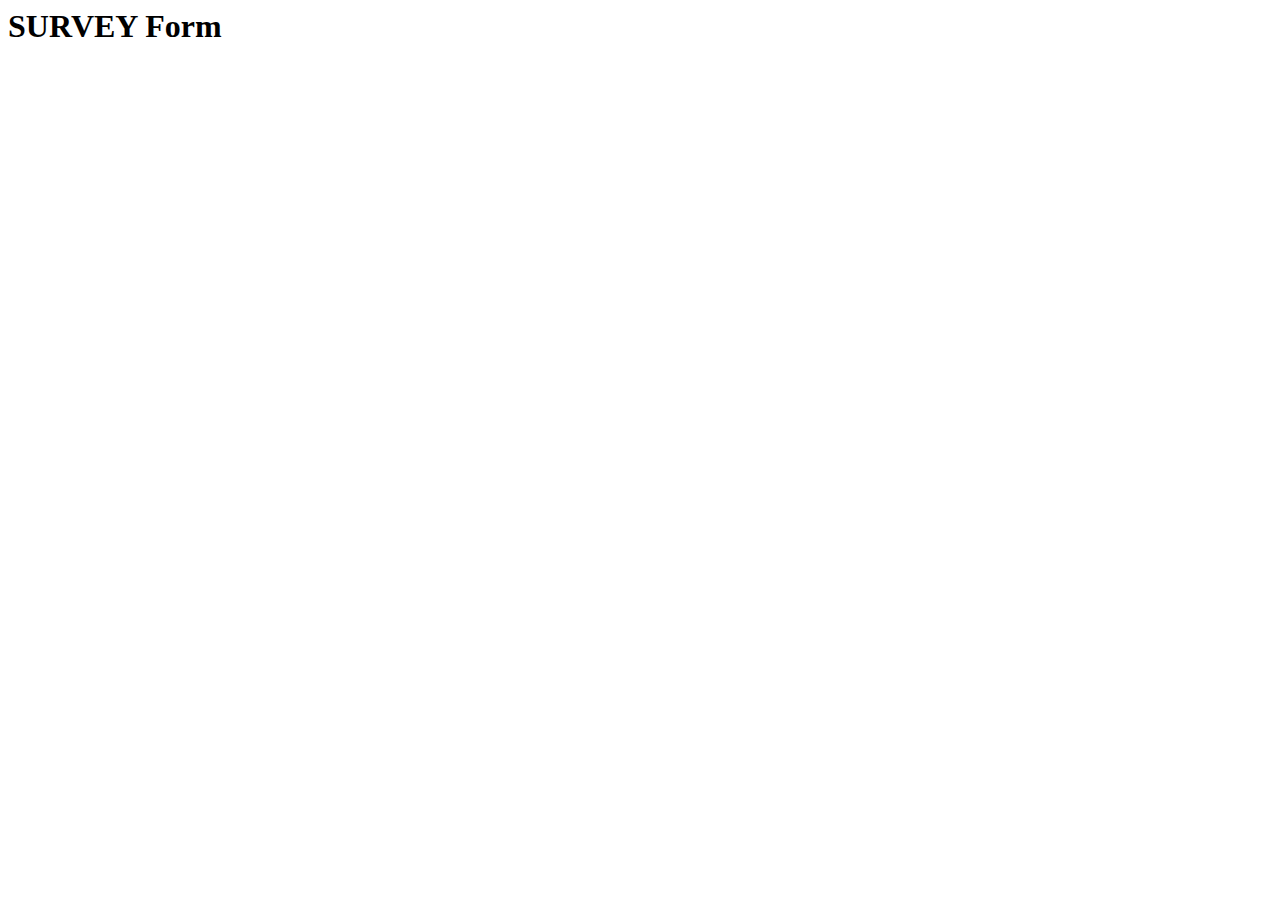
==== survey.html @ dff7d725 "createdsurveyformhtml" ====
<html lang="en">
<head>
    <meta charset="UTF-8">
    <meta http-equiv="X-UA-Compatible" content="IE=edge">
    <meta name="viewport" content="width=device-width, initial-scale=1.0">
    <title>Document</title>
</head>
<body>
    <H1>SURVEY Form</H1>
</body>
</html>
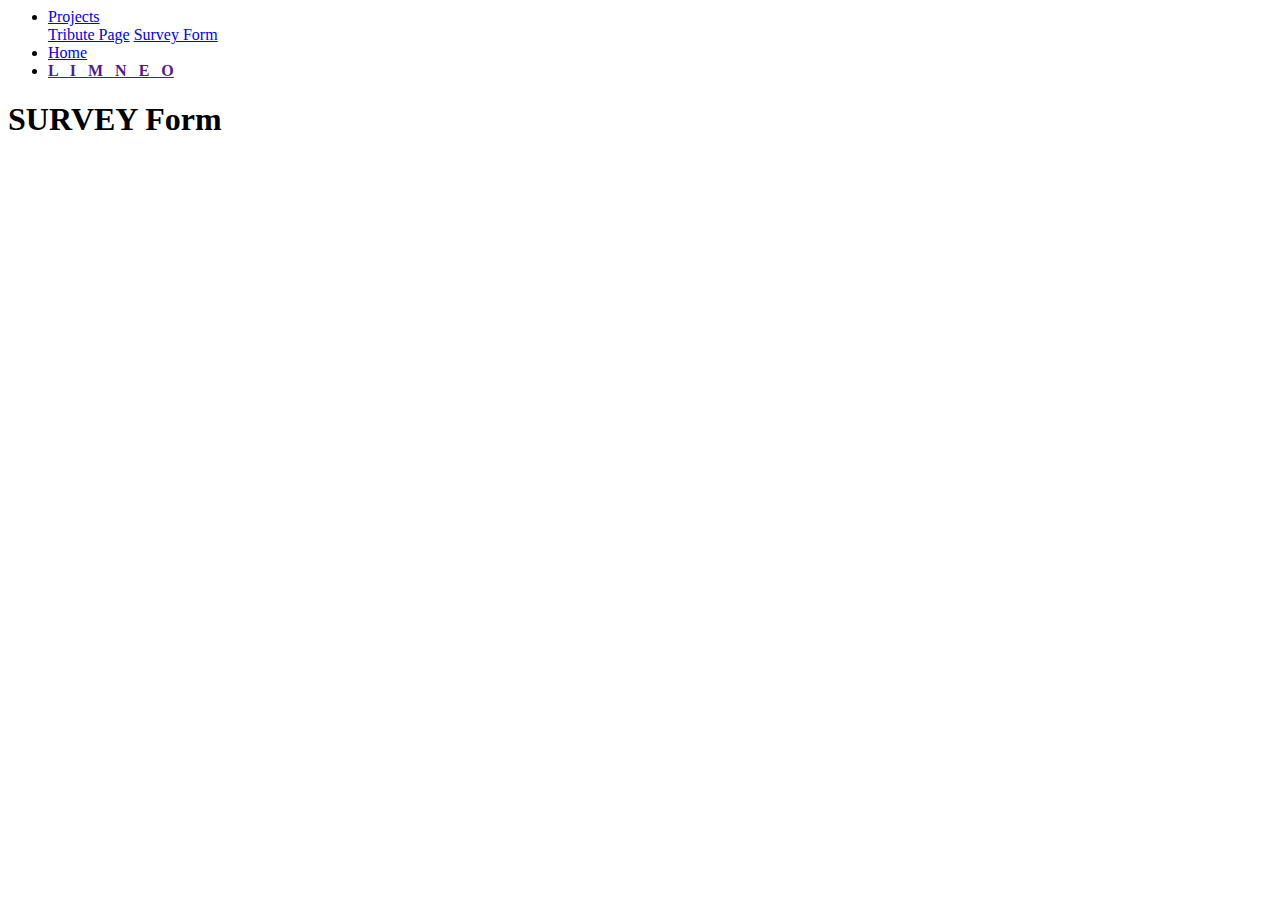
==== commit 7545a34c: "navbarforsurveyform" ====
--- a/survey.html
+++ b/survey.html
@@ -6,6 +6,19 @@
     <title>Document</title>
 </head>
 <body>
+    <div class="topnav">
+        <ul>
+            <li class="dropdown">
+              <a href="javascript:void(0)" class="dropbtn">Projects</a>
+              <div class="dropdown-content">
+                <a href="/frontend/tribute.html">Tribute Page</a>
+                <a href="/frontend/survey.html">Survey Form</a>
+              </div>
+            </li>
+            <li><a href="/frontend/index.html">Home</a></li>
+            <li class="nick"><a href=""><B>L &nbsp I &nbsp M &nbsp N &nbsp E &nbsp O</B></a></li>
+        </ul>
+    </div>
     <H1>SURVEY Form</H1>
 </body>
 </html>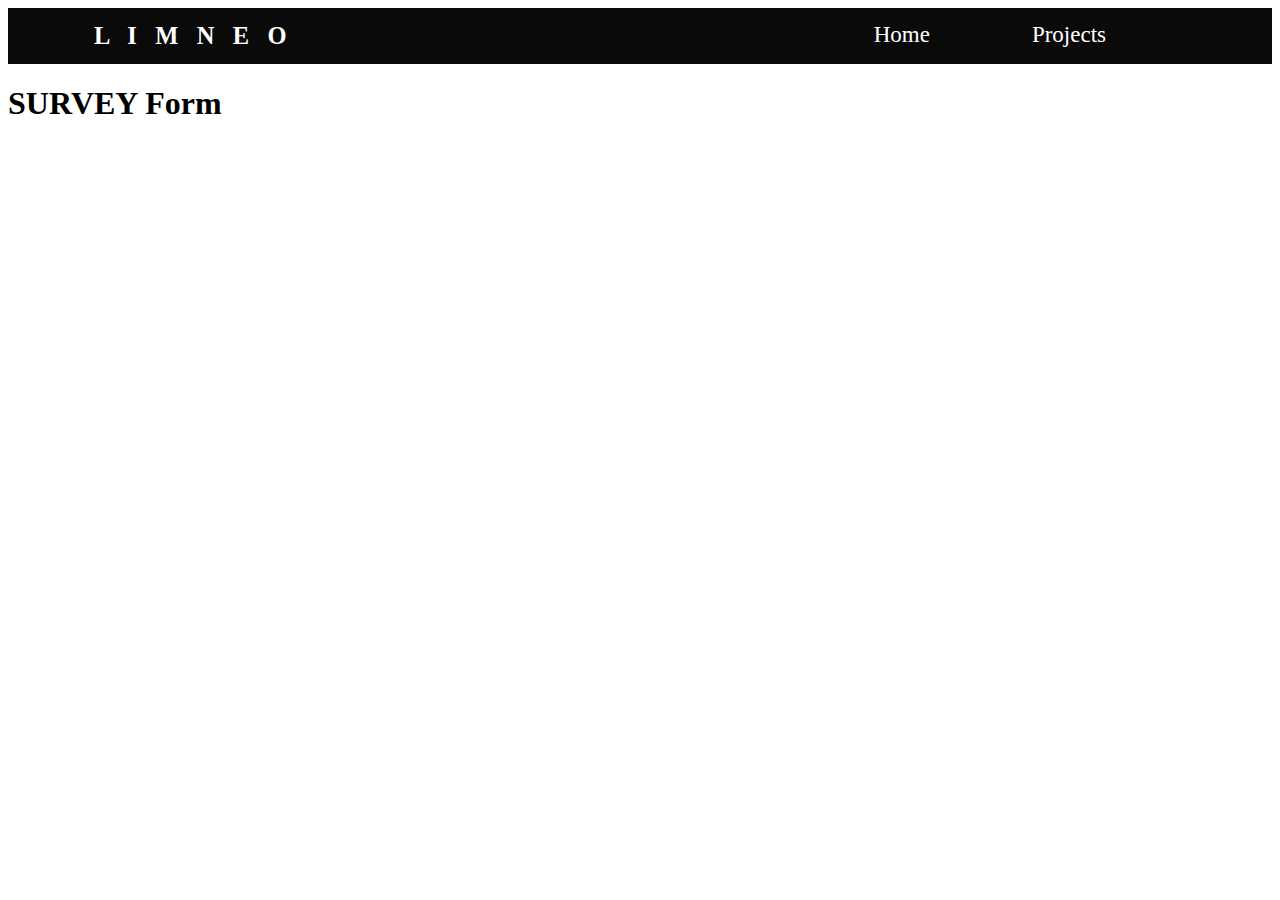
==== commit 5ef4aa58: "linksurveycss" ====
--- a/survey.html
+++ b/survey.html
@@ -4,6 +4,7 @@
     <meta http-equiv="X-UA-Compatible" content="IE=edge">
     <meta name="viewport" content="width=device-width, initial-scale=1.0">
     <title>Document</title>
+    <link rel="stylesheet" href="survey.css">
 </head>
 <body>
     <div class="topnav">
--- a/survey.css
+++ b/survey.css
@@ -0,0 +1,58 @@
+@font-face {
+    font-family: 'SAO';
+    src: url("../frontend/SAOUITT-Regular.ttf");
+}
+ul {
+    list-style-type: none;
+    margin: 0;
+    padding: 0;
+    overflow: hidden;
+    background-color: 0A0A0A;
+    padding-right: 150px;
+  }
+li {
+    float: right;
+    color: 999999;
+    text-align: center;
+    text-decoration: none;
+    font-size: 23px;
+    margin-left: 70px;
+  }
+li a, .dropbtn {
+    display: inline-block;
+    color: white;
+    text-align: center;
+    padding: 14px 16px;
+    text-decoration: none;
+  }
+li a:hover, .dropdown:hover .dropbtn {
+    background-color: #ddd;
+    color: black;
+  }
+li.dropdown {
+    display: inline-block;
+}
+.dropdown-content {
+    display: none;
+    position: absolute;
+    background-color: #ddd;
+    min-width: 160px;
+    box-shadow: 0px 8px 16px 0px rgba(0,0,0,0.2);
+    z-index: 1;
+  }
+  
+.dropdown-content a {
+    color: black;
+    padding: 12px 16px;
+    text-decoration: none;
+    display: block;
+    text-align: left;
+  }
+.dropdown-content a:hover {background-color: #f1f1f1;}
+.dropdown:hover .dropdown-content {
+    display: block;
+  }
+li.nick {
+    float: left;
+    font-size: 24.5px;
+}
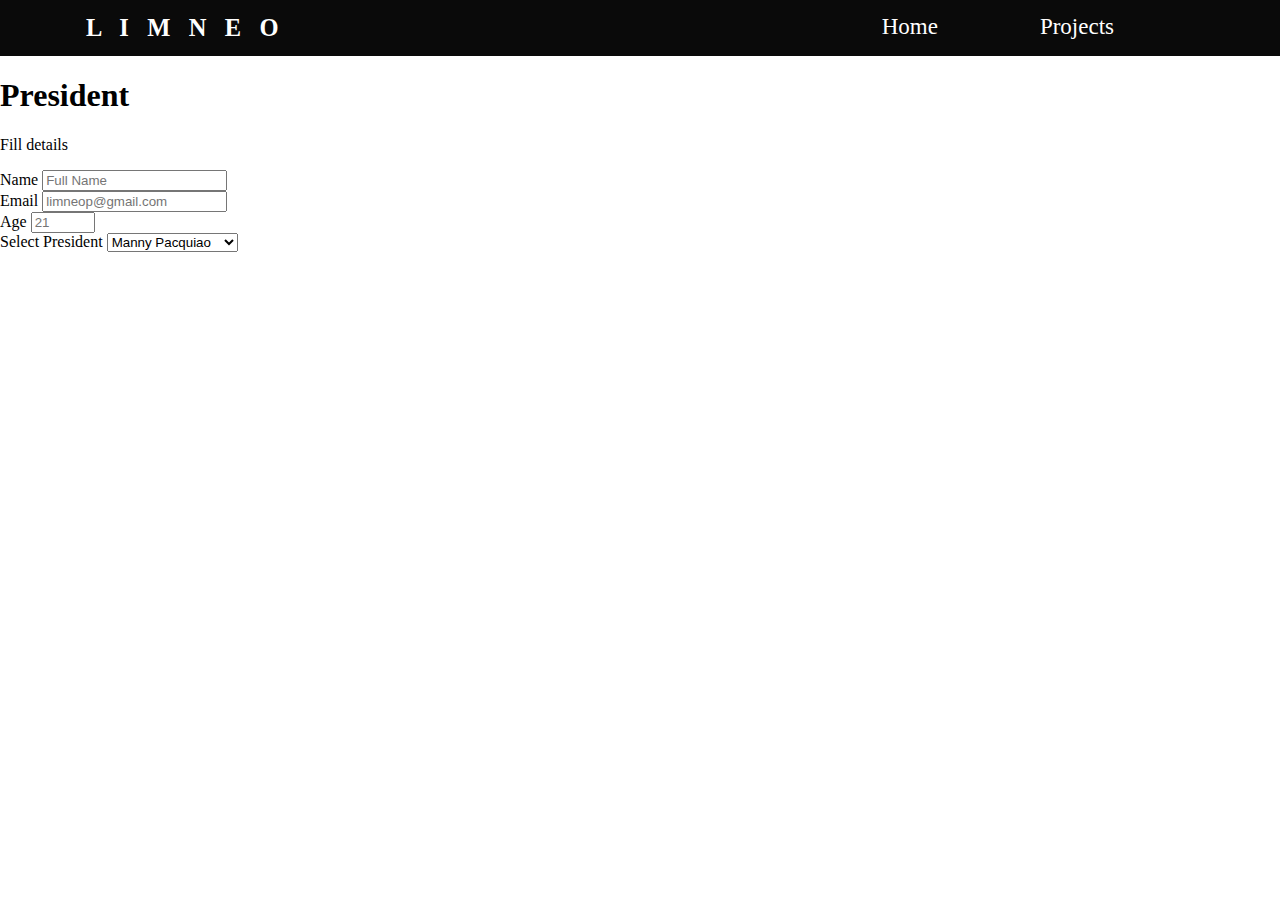
==== commit 45b48309: "updatedsurveyhtml" ====
--- a/survey.html
+++ b/survey.html
@@ -20,6 +20,32 @@
             <li class="nick"><a href=""><B>L &nbsp I &nbsp M &nbsp N &nbsp E &nbsp O</B></a></li>
         </ul>
     </div>
-    <H1>SURVEY Form</H1>
+    <h1 class="title">President</h1>
+    <p class="description"> Fill details</p>
+    <form class="survey-form">
+
+      <label for="name" class="name-label"> Name </label>
+      <input class="name" type="text" name="name" placeholder="Full Name" required></input>
+      <br>
+
+      <label for="email" class="email-label"> Email </label>
+      <input class="email" type="email" name="email" placeholder="limneop@gmail.com" required> </input>
+      <br>
+
+      <label for="number" class="number-label"> Age </label>
+      <input class="number" type="number" name="number" placeholder="21" min="18" max="100" required> </input>
+      <br>
+
+    <label for="dropdown" class="model"> Select President</label>
+    <select id="dropdown">
+      <option value="Manny Pacquiao">Manny Pacquiao</option>
+      <option value="Leni Robredo">Leni Robredo</option>
+      <option value="Isko Moreno">Isko Moreno</option>
+      <option value="Bongbong Marcos">Bongbong Marcos</option>
+      <option value="Panfilo Lacson">Panfilo Lacson</option>
+      <option value="Leody de Guzman">Leody de Guzman</option>
+    </select>
+
+    </form>
 </body>
 </html>--- a/survey.css
+++ b/survey.css
@@ -56,3 +56,9 @@
     float: left;
     font-size: 24.5px;
 }
+body{
+    margin: 0;
+    background-image: url();
+    background-size: cover;
+    font-family: 'SAO';
+  }